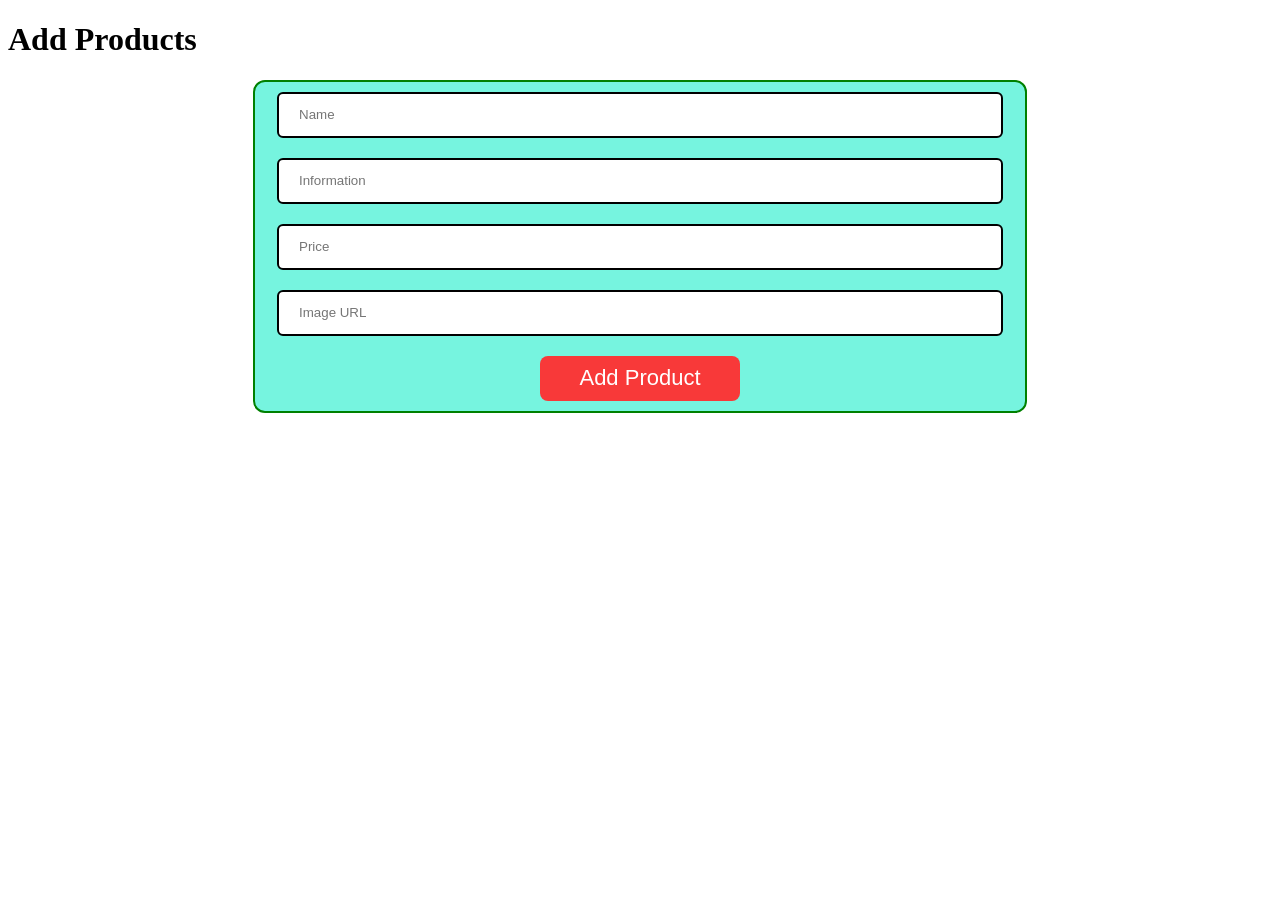
==== admin.html @ 9b741427 "qushdim" ====
<!DOCTYPE html>
<html lang="en">
<head>
    <meta charset="UTF-8">
    <meta name="viewport" content="width=device-width, initial-scale=1.0">
    <title>Document</title>
    <link rel="stylesheet" href="./admin.css">
</head>
<body>
    
<h1>Add Products</h1>

<div class="inputs">

     <input type="text" id="name" placeholder="Name">

     <input type="text" id="information" placeholder="Information">

     <input type="number" id="price" placeholder="Price">

     <input type="text" id="img" placeholder="Image URL">
     <button class="btnadd">Add Product</button>

</div>
<div class="products"></div>
<script src="./admin.js"></script>
</body>
</html>
---- admin.css ----
.inputs{
    width: 750px;
    height: auto;
    border: 2px solid green;
    border-radius: 12px;
    margin: auto;
    display: flex;
    flex-direction: column;
    align-items: center;
    gap: 20px;
    padding: 10px;
    background-color: rgb(118, 244, 223);
}
.inputs input{
    width: 700px;
    height: 40px;
    border: 2px solid;
    border-radius: 6px;
    padding-left: 20px;
}
.inputs button{
    width: 200px;
    height: 45px;
    font-size: 22px;
    border-radius: 8px;
    border: none;
    background-color: rgb(248, 57, 57);
    color: white;
}
.inputs button:active{
    background-color: red;
}
.product{
    width: 228px;
    height: 350px;
    box-shadow: rgba(0, 0, 0, 0.24) 0px 3px 8px;;
    display: flex;
    flex-direction: column;
    justify-content: center;
    align-items: center;
    border-radius: 12px;
    gap: 5px;

}
.product button{
    width: 200px;
    height: 25px;
    border-radius: 4px;
    border: none;
    background-color: rgb(254, 127, 129);
    color: white;
}
.product p{
    width: 200px;
    height: auto;
    text-align: center;
    font-size: 12px;
    color: gray;
}
.product img{
    width: 200px;
    height: 150px;
    border-radius: 8px;
    
}
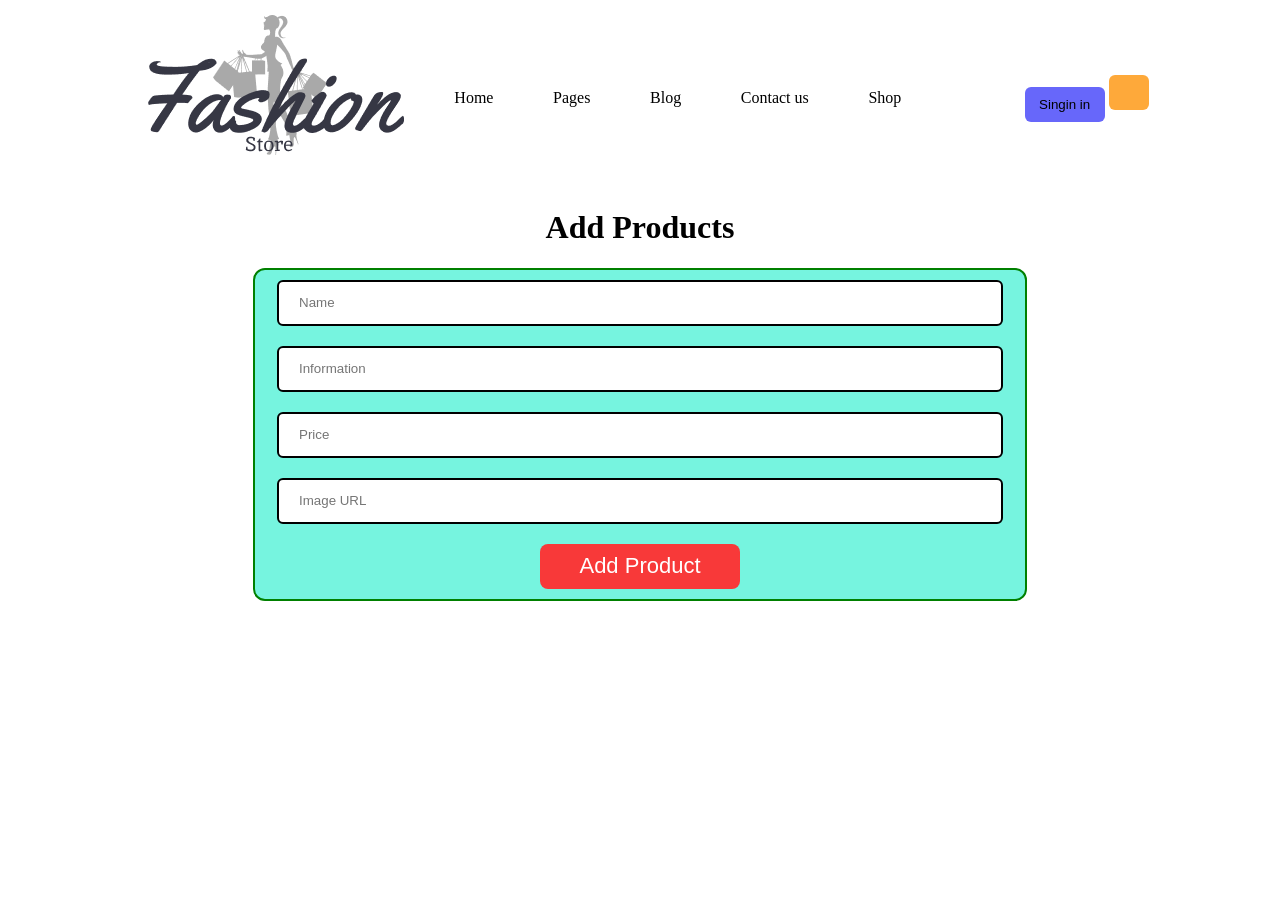
==== commit 24381f40: "css da o'zgartirish kiritdim" ====
--- a/admin.html
+++ b/admin.html
@@ -1,28 +1,49 @@
 <!DOCTYPE html>
 <html lang="en">
+
 <head>
     <meta charset="UTF-8">
     <meta name="viewport" content="width=device-width, initial-scale=1.0">
     <title>Document</title>
+    <link href="https://cdn.boxicons.com/3.0.8/fonts/basic/boxicons.min.css" rel="stylesheet">
     <link rel="stylesheet" href="./admin.css">
 </head>
+
 <body>
-    
-<h1>Add Products</h1>
+    <div class="header">
+        <div class="logo">
+            <img src="./imgs/Group 2.png" alt="">
+            <div class="info">
+                <p class="hover-line" id="home">Home</p>
+                <p class="hover-line">Pages</p>
+                <p class="hover-line">Blog</p>
+                <p class="hover-line">Contact us</p>
+                <p class="hover-line">Shop</p>
+            </div>
 
-<div class="inputs">
+        </div>
+        <div>
+            <button class="singin">Singin in</button>
+            <button class="cardBtn"><i class="bx bx-cart-alt-2"></i></button>
+        </div>
+    </div>
 
-     <input type="text" id="name" placeholder="Name">
+    <h1 class="h1">Add Products</h1>
 
-     <input type="text" id="information" placeholder="Information">
+    <div class="inputs">
 
-     <input type="number" id="price" placeholder="Price">
+        <input type="text" id="name" placeholder="Name">
 
-     <input type="text" id="img" placeholder="Image URL">
-     <button class="btnadd">Add Product</button>
+        <input type="text" id="information" placeholder="Information">
 
-</div>
-<div class="products"></div>
-<script src="./admin.js"></script>
+        <input type="number" id="price" placeholder="Price">
+
+        <input type="text" id="img" placeholder="Image URL">
+        <button class="btnadd">Add Product</button>
+
+    </div>
+    <div class="products"></div>
+    <script src="./admin.js"></script>
 </body>
+
 </html>
--- a/admin.css
+++ b/admin.css
@@ -1,3 +1,51 @@
+
+.h1{
+    text-align: center;
+}
+.logo{
+    display: flex;
+    justify-content: center;
+    align-items: center;
+    gap: 45px;
+}
+.logo img{
+    width: 278px;
+    height: 167px;
+}
+.info{
+    width: 447px;
+    height: 26px;
+    display: flex;
+    justify-content: space-between;
+    align-items: center;
+}
+.singin{
+    width: 80px;
+    height: 35px;
+    border-radius: 6px;
+    border: none;
+    background-color: rgb(103, 103, 250);
+    
+}
+.singin:active{
+    background-color: red;
+}
+.cardBtn{
+    width: 40px;
+    height: 35px;
+    border-radius: 6px;
+    border: none;
+    background-color: rgb(254, 169, 58);
+}
+.header{
+    width: 100%;
+    height: 180px;
+    display: flex;
+    justify-content:space-evenly;
+    align-items: center;
+    
+}
+
 .inputs{
     width: 750px;
     height: auto;
@@ -26,9 +74,20 @@
     border: none;
     background-color: rgb(248, 57, 57);
     color: white;
+    
 }
 .inputs button:active{
     background-color: red;
+}
+.products{
+    width: 1440px;
+    height: auto;
+    margin: auto;
+    display: grid;
+    grid-template-columns: repeat(5,1fr);
+    gap: 20px;
+    margin-top: 45px;
+    
 }
 .product{
     width: 228px;
@@ -62,4 +121,24 @@
     height: 150px;
     border-radius: 8px;
     
+}
+.hover-line {
+    position: relative;
+    display: inline-block;
+    cursor: pointer;
+}
+
+.hover-line::after {
+    content: "";
+    position: absolute;
+    left: 0;
+    bottom: -4px; /* border matndan qancha pastda chiqishi */
+    width: 0;
+    height: 2px;
+    background: #000; /* border rangi */
+    transition: width 0.3s ease;
+}
+
+.hover-line:hover::after {
+    width: 100%;
 }
